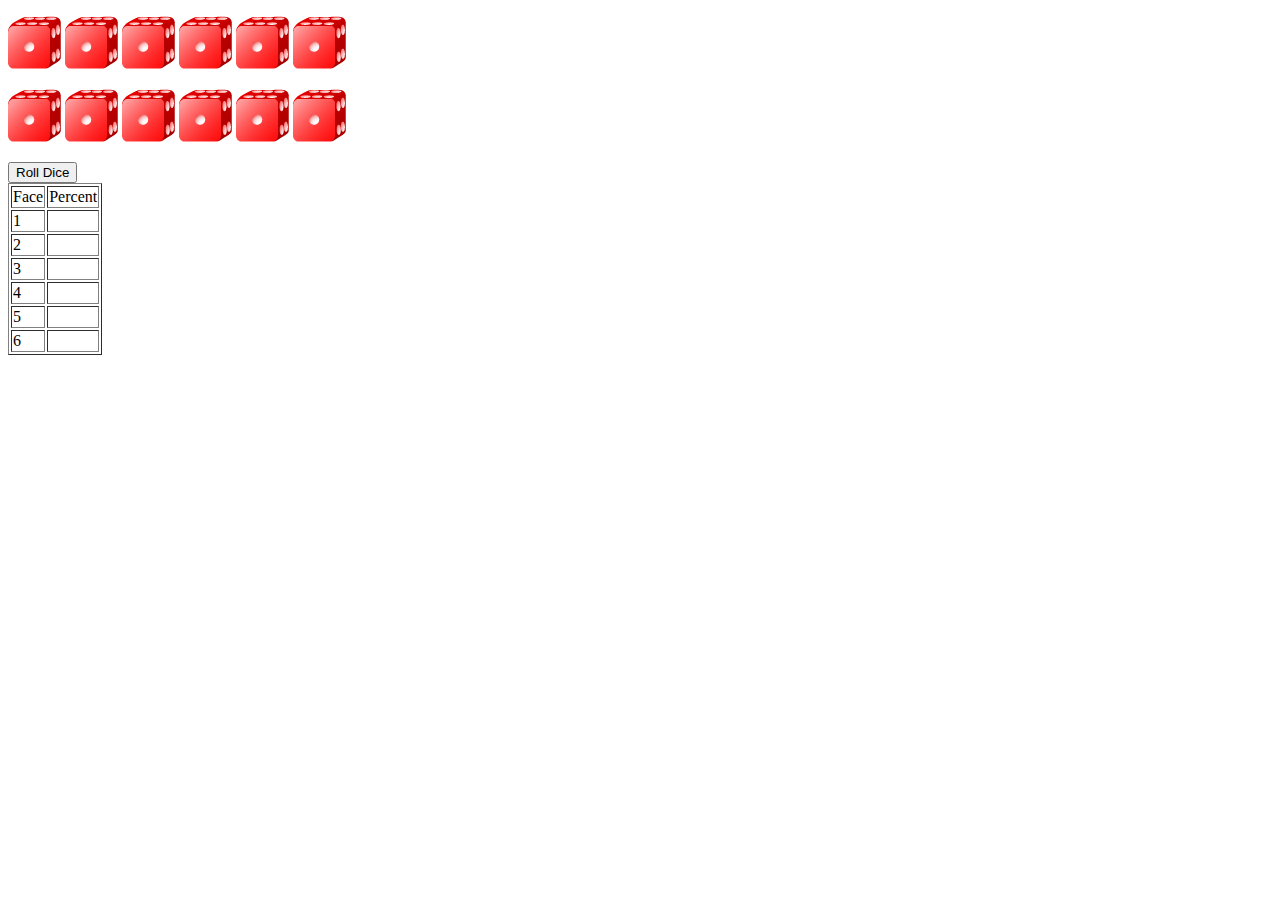
==== 1222 Lab/hw.html @ 7f026f30 "1222HW" ====
<!DOCTYPE html>
<html lang="en">

<head>
    <meta charset="UTF-8">
    <meta name="viewport" content="width=device-width, initial-scale=1.0">
    <title>Number </title>
</head>

<body>



    <p>
        <img id="die1" src="die1.png" alt="blank image">
        <img id="die2" src="die1.png" alt="blank image">
        <img id="die3" src="die1.png" alt="blank image">
        <img id="die4" src="die1.png" alt="blank image">
        <img id="die5" src="die1.png" alt="blank image">
        <img id="die6" src="die1.png" alt="blank image">
    </p>
    <p>
        <img id="die7" src="die1.png" alt="blank image">
        <img id="die8" src="die1.png" alt="blank image">
        <img id="die9" src="die1.png" alt="blank image">
        <img id="die10" src="die1.png" alt="blank image">
        <img id="die11" src="die1.png" alt="blank image">
        <img id="die12" src="die1.png" alt="blank image">
    </p>

    <form action="#">
        <input id="rollButton" type="button" value="Roll Dice">
    </form>


    <script>

        var die1Image, die2Image, die3Image, die4Image, die5Image, die6Image, die7Image, die8Image, die9Image, die10Image, die11Image, die12Image;
        var count1 = 0, count2 = 0, count3 = 0, count4 = 0, count5 = 0, count6 = 0;

        function start() {
            var button = document.getElementById("rollButton");
            button.addEventListener("click", rollDice);

            die1Image = document.getElementById("die1");
            die2Image = document.getElementById("die2");
            die3Image = document.getElementById("die3");
            die4Image = document.getElementById("die4");
            die5Image = document.getElementById("die5");
            die6Image = document.getElementById("die6");
            die7Image = document.getElementById("die7");
            die8Image = document.getElementById("die8");
            die9Image = document.getElementById("die9");
            die10Image = document.getElementById("die10");
            die11Image = document.getElementById("die11");
            die12Image = document.getElementById("die12");

        }


        function rollDice() {
            count1 = 0;
            count2 = 0;
            count3 = 0;
            count4 = 0;
            count5 = 0;
            count6 = 0;
            setImage(die1Image);
            setImage(die2Image);
            setImage(die3Image);
            setImage(die4Image);
            setImage(die5Image);
            setImage(die6Image);
            setImage(die7Image);
            setImage(die8Image);
            setImage(die9Image);
            setImage(die10Image);
            setImage(die11Image);
            setImage(die12Image);

            updateTable();
        }

        function setImage(dieImg) {
            var dieValue = Math.floor(Math.random() * 6 + 1);
            dieImg.setAttribute("src", "die" + dieValue + ".png");
            dieImg.setAttribute("alt", "die image with " + dieValue + " spot(s)");

            switch (dieValue) {
                case 1:
                    count1++;
                    break;
                case 2:
                    count2++;
                    break;
                case 3:
                    count3++;
                    break;
                case 4:
                    count4++;
                    break;
                case 5:
                    count5++;
                    break;
                case 6:
                    count6++;
                    break;
            }

        }

        function updateTable() {
            var table = document.getElementById("resultTable");
            table.rows[1].cells[1].textContent = (count1 / 12 * 100).toFixed(2) + "%";
            table.rows[2].cells[1].textContent = (count2 / 12 * 100).toFixed(2) + "%";
            table.rows[3].cells[1].textContent = (count3 / 12 * 100).toFixed(2) + "%";
            table.rows[4].cells[1].textContent = (count4 / 12 * 100).toFixed(2) + "%";
            table.rows[5].cells[1].textContent = (count5 / 12 * 100).toFixed(2) + "%";
            table.rows[6].cells[1].textContent = (count6 / 12 * 100).toFixed(2) + "%";
        }


        window.addEventListener("load", start);


    </script>

    <table id="resultTable" border="1">
        <tr>
            <td>Face</td>
            <td>Percent</td>
        </tr>
        <tr>
            <td>1</td>
            <td></td>
        </tr>
        <tr>
            <td>2</td>
            <td></td>
        </tr>
        <tr>
            <td>3</td>
            <td></td>
        </tr>
        <tr>
            <td>4</td>
            <td></td>
        </tr>
        <tr>
            <td>5</td>
            <td></td>
        </tr>
        <tr>
            <td>6</td>
            <td></td>
        </tr>
    </table>


</body>

</html>
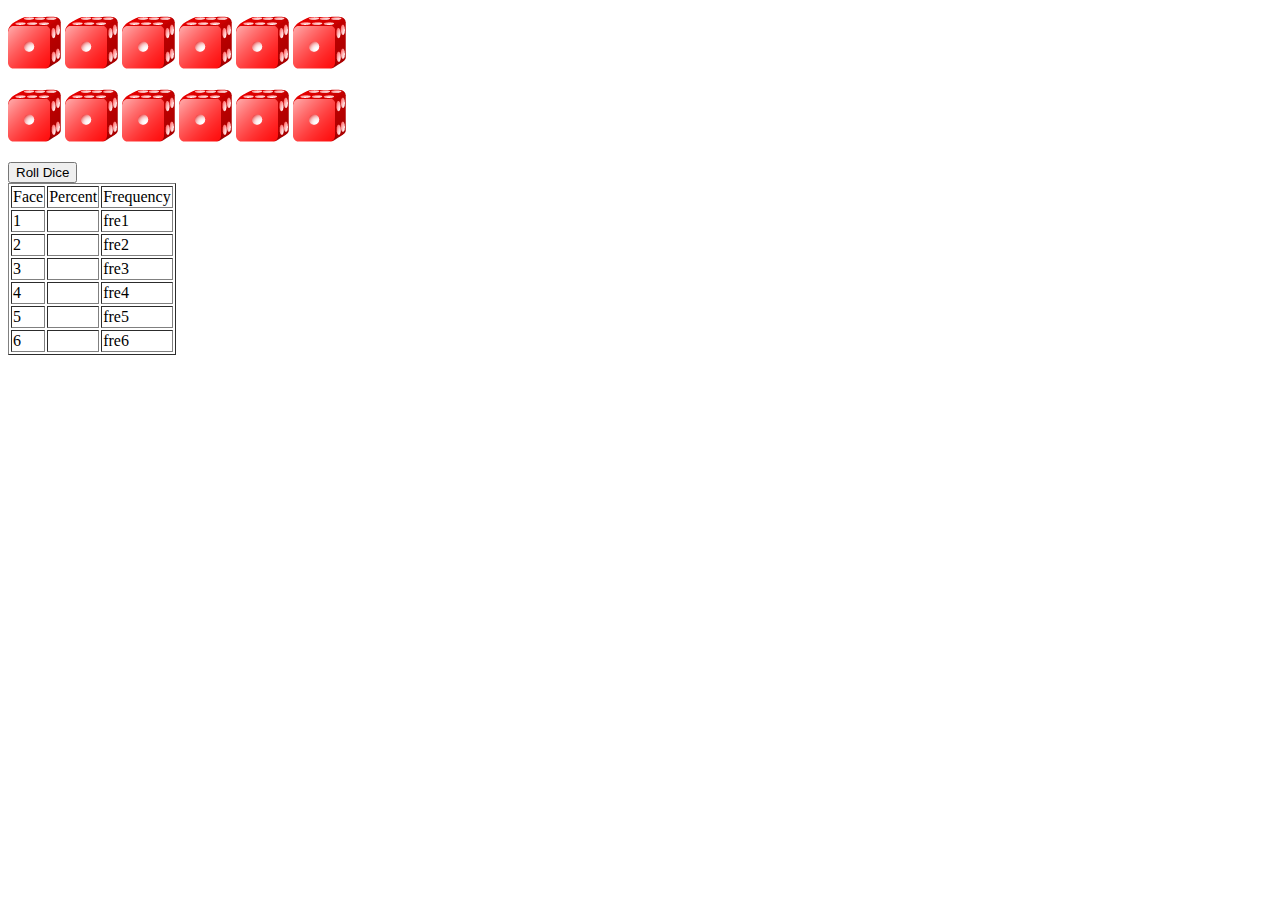
==== commit 00a9fdd5: "112306004_Guess number" ====
--- a/1222 Lab/hw.html
+++ b/1222 Lab/hw.html
@@ -37,6 +37,7 @@
 
         var die1Image, die2Image, die3Image, die4Image, die5Image, die6Image, die7Image, die8Image, die9Image, die10Image, die11Image, die12Image;
         var count1 = 0, count2 = 0, count3 = 0, count4 = 0, count5 = 0, count6 = 0;
+        var fre1 = 0,fre2 = 0,fre3 = 0,fre4 = 0,fre5 = 0,fre6 = 0;
 
         function start() {
             var button = document.getElementById("rollButton");
@@ -89,21 +90,27 @@
             switch (dieValue) {
                 case 1:
                     count1++;
+                    fre1++;
                     break;
                 case 2:
                     count2++;
+                    fre2++;
                     break;
                 case 3:
                     count3++;
+                    fre3++;
                     break;
                 case 4:
                     count4++;
+                    fre4++;
                     break;
                 case 5:
                     count5++;
+                    fre5++;
                     break;
                 case 6:
                     count6++;
+                    fre6++;
                     break;
             }
 
@@ -129,30 +136,38 @@
         <tr>
             <td>Face</td>
             <td>Percent</td>
+            <td>Frequency</td>
         </tr>
         <tr>
             <td>1</td>
             <td></td>
+            <td>fre1</td>
         </tr>
         <tr>
             <td>2</td>
             <td></td>
+            <td>fre2</td>
         </tr>
         <tr>
             <td>3</td>
             <td></td>
+            <td>fre3</td>
         </tr>
         <tr>
             <td>4</td>
             <td></td>
+            <td>fre4</td>
         </tr>
         <tr>
             <td>5</td>
             <td></td>
+            <td>fre5</td>
         </tr>
         <tr>
             <td>6</td>
             <td></td>
+            <td>fre6</td>
+
         </tr>
     </table>
 
